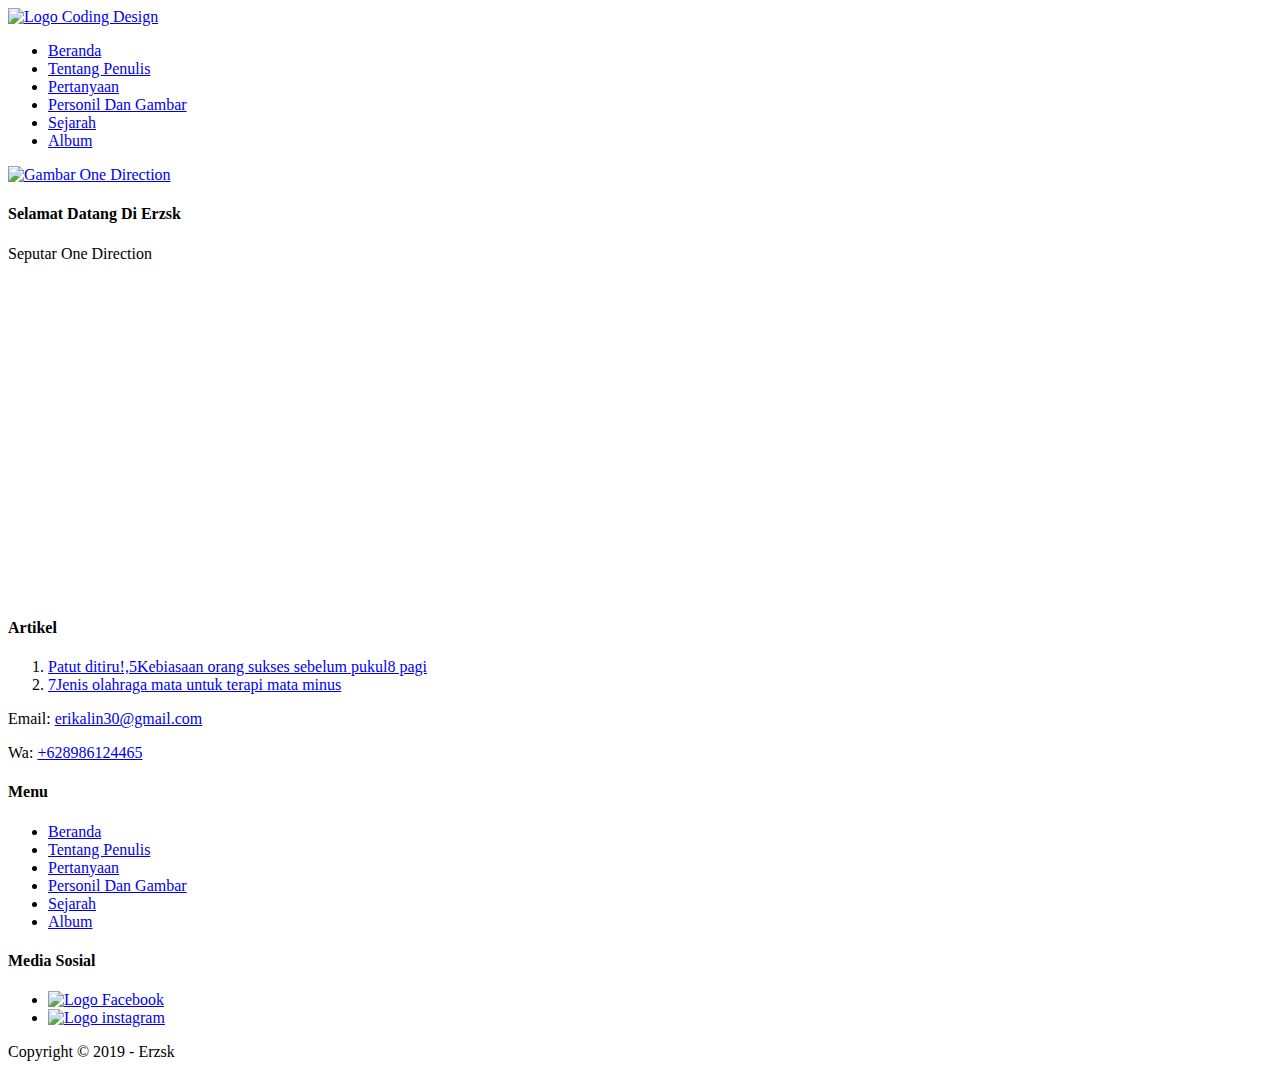
==== index.html @ b5741b36 "Add files via upload" ====
<!DOCTYPE html>
<html lang="en">
<head>
    <meta charset="UTF-8">
    <meta name="viewport" content="width=device-width, initial-scale=1.0">
    <meta http-equiv="X-UA-Compatible" content="ie=edge">
    <!-- start tittle -->
    <title>latihan struktur HTML</title>
    <meta type="description" content="halaman ini berisi latihan HTML">
    <!-- end tittle -->
 
    <!-- Start Description -->
    <meta name="description" content="informasi untuk anda">
    <!-- end Description --> 

    <!-- Start Import CSS -->
    <link rel="stylesheet" href="hstyles/styles.css">
    <!-- End Import CSS -->

    <!-- Start Favicon -->
    <link rel="icon" href="favicon.ico">
    <!-- End Favicon -->
</head>
<body>
    <!-- Start Logo -->
    <div class="container logo bg-palegreen">
        <a href="index.com" title="coding design">
            <img src="image/logo11.jpg" alt="Logo Coding Design" width="300px">
        </a>
    </div>
    <!-- End Logo -->

     <!-- Start Menu Primer -->
     <div class="container menu-primer">
        <ul>
            <li>
                <a href="index.html" title="Beranda" class="active">Beranda</a>
            </li>
            <li>
                <a href="tentang.html" title="Tentang Penulis">Tentang Penulis</a>
            </li>
            <li>               
                <a href="pertanyaan.html" title="Pertanyaan">Pertanyaan</a>
            </li>
            <li>
                <a href="kontak.html" title="personil">Personil Dan Gambar</a>
            </li>
            <li>
                <a href="sejarah.html" title="sejarah">Sejarah</a>
            </li> 
            <li>
                <a href="album.html" title="album">Album</a>
            </li>
        </ul>
    </div>
     <!-- End Menu Primer -->

    <!-- Start Jumbotron -->
    <div class="container logo bg-palegreen">
        <a href="index.html" title="coding design" class="logo">
            <img src="image/logo4.jpg" alt="Gambar One Direction" width="300px">
        </a>
        <h4>Selamat Datang Di Erzsk</h4>
        <p>Seputar One Direction</p>
    </div>
    <div class="container bg-palegreen">
    <iframe width="300" height="315" src="https://www.youtube.com/embed/Tw4r_gNWesE" frameborder="0" allow="accelerometer; autoplay; encrypted-media; gyroscope; picture-in-picture" allowfullscreen></iframe>
    <iframe width="300" height="315" src="https://www.youtube.com/embed/3iNyflxqhXU" frameborder="0" allow="accelerometer; autoplay; encrypted-media; gyroscope; picture-in-picture" allowfullscreen></iframe>
    <iframe width="300" height="315" src="https://www.youtube.com/embed/NeqiN07Sks0" frameborder="0" allow="accelerometer; autoplay; encrypted-media; gyroscope; picture-in-picture" allowfullscreen></iframe>
    <iframe width="300" height="315" src="https://www.youtube.com/embed/5cBBFNJZk3A" frameborder="0" allow="accelerometer; autoplay; encrypted-media; gyroscope; picture-in-picture" allowfullscreen></iframe>
    </div>
    <!-- End Jumbotron -->

    <!-- Start Artikel -->
    <div class="container bg-palegreen">
        <h4>Artikel</h4>
        <ol>
            <li>
                <a href="https://www.instagram.com/" title="5Kebiasaan orang sukses sebelum pukul8 pagi">Patut ditiru!,5Kebiasaan orang sukses sebelum pukul8 pagi</a>
            </li>
            <li>
                <a href="https://www.instagram.com/p/BvphoQ4gPXC/?utm_source=ig_web_copy_link" title="7Jenis olahraga mata untuk terapi mata minus">7Jenis olahraga mata untuk terapi mata minus</a>
            </li>
        </ol>
    </div>
    <!-- End Artikel -->

    <!-- Start Menu Sekunder -->
    <div class="container bg-palegreen">
        <p>Email: <a href="mailto:erikalin30@gmail" title="erikalin30@gmail">erikalin30@gmail.com</a></p>
        <p>Wa: <a href="tel:+628986124465" title="+628986124465">+628986124465</a></p>
    </div>
    <div class="container bg-palegreen">
        <h4>Menu</h4>
        <ul>
            <li>
                <a href="index.html" title="Beranda">Beranda</a>
            </li>
            <li>
                <a href="tentang.html" title="Tentang Penulis">Tentang Penulis</a>
            </li> 
            <li>               
                <a href="pertanyaan.html" title="Pertanyaan">Pertanyaan</a>
            </li>
            <li>
                <a href="kontak.html" title="personil dan gambar">Personil Dan Gambar</a>
            </li>
            <li>
                <a href="sejarah.html" title="sejarah">Sejarah</a>
            </li> 
            <li>
                <a href="album.html" title="album">Album</a>
            </li>
        </ul>
        </div>
        <div class="container bg-palegreen">
        <h4>Media Sosial</h4>
        <ul>
            <li> 
                <a href="https://www.facebook.com/erika.wabaarik/" title="Facebook - coding design">
                <img src="image/facebook1.jpg" alt="Logo Facebook" width="50">
                </a>
            </li>

            <li> <a href="https://www.instagram.com/erklnskr/" title="Instagram - coding design">
                <img src="image/instagram3.jpg" alt="Logo instagram" width="50">
                </a>
            </li>
        </ul>
        </div>
    <!-- End Menu sekunder -->

    <!-- Start Copyright -->
    <div class="container bg-palegreen">
        <p>Copyright &copy; 2019 - Erzsk</p>
    </div>
    <!-- End Copyright -->

</body>
</html>
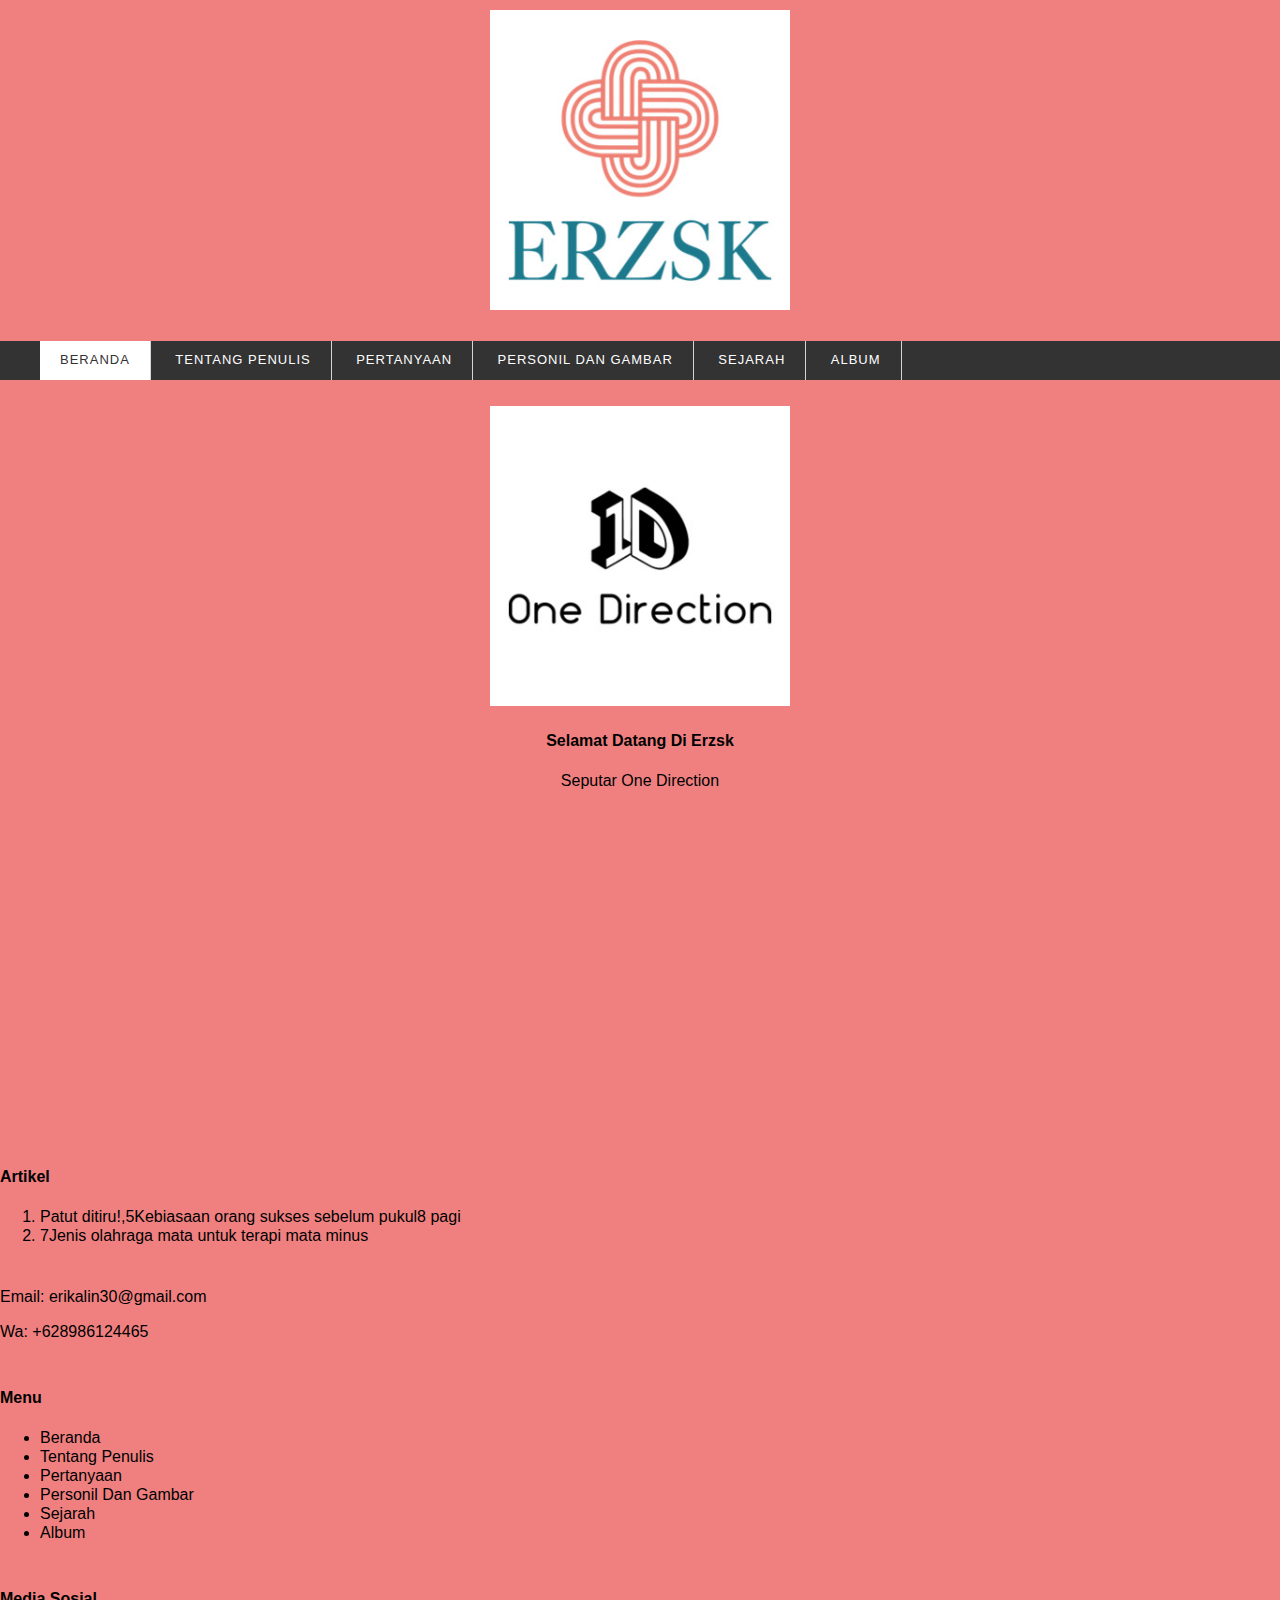
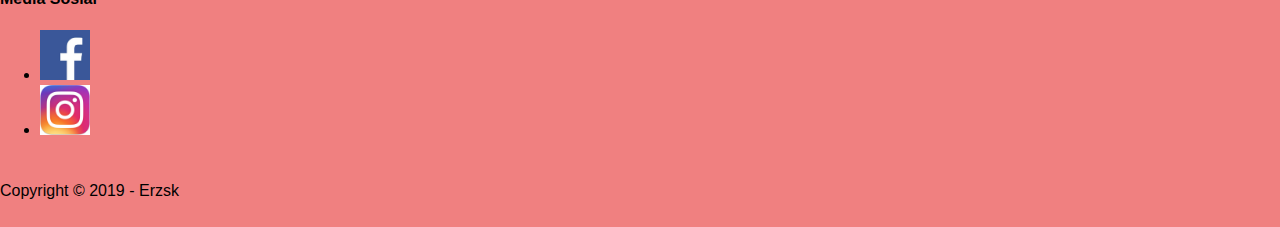
==== commit 3a18111e: "Add files via upload" ====
--- a/index.html
+++ b/index.html
@@ -23,7 +23,7 @@
 </head>
 <body>
     <!-- Start Logo -->
-    <div class="container logo bg-palegreen">
+    <div class="container logo bg-azure">
         <a href="index.com" title="coding design">
             <img src="image/logo11.jpg" alt="Logo Coding Design" width="300px">
         </a>
@@ -56,14 +56,14 @@
      <!-- End Menu Primer -->
 
     <!-- Start Jumbotron -->
-    <div class="container logo bg-palegreen">
+    <div class="container logo bg-azure">
         <a href="index.html" title="coding design" class="logo">
             <img src="image/logo4.jpg" alt="Gambar One Direction" width="300px">
         </a>
         <h4>Selamat Datang Di Erzsk</h4>
         <p>Seputar One Direction</p>
     </div>
-    <div class="container bg-palegreen">
+    <div class="container bg-azure">
     <iframe width="300" height="315" src="https://www.youtube.com/embed/Tw4r_gNWesE" frameborder="0" allow="accelerometer; autoplay; encrypted-media; gyroscope; picture-in-picture" allowfullscreen></iframe>
     <iframe width="300" height="315" src="https://www.youtube.com/embed/3iNyflxqhXU" frameborder="0" allow="accelerometer; autoplay; encrypted-media; gyroscope; picture-in-picture" allowfullscreen></iframe>
     <iframe width="300" height="315" src="https://www.youtube.com/embed/NeqiN07Sks0" frameborder="0" allow="accelerometer; autoplay; encrypted-media; gyroscope; picture-in-picture" allowfullscreen></iframe>
@@ -72,7 +72,7 @@
     <!-- End Jumbotron -->
 
     <!-- Start Artikel -->
-    <div class="container bg-palegreen">
+    <div class="container bg-azure">
         <h4>Artikel</h4>
         <ol>
             <li>
@@ -86,11 +86,11 @@
     <!-- End Artikel -->
 
     <!-- Start Menu Sekunder -->
-    <div class="container bg-palegreen">
+    <div class="container bg-azure">
         <p>Email: <a href="mailto:erikalin30@gmail" title="erikalin30@gmail">erikalin30@gmail.com</a></p>
         <p>Wa: <a href="tel:+628986124465" title="+628986124465">+628986124465</a></p>
     </div>
-    <div class="container bg-palegreen">
+    <div class="container bg-azure">
         <h4>Menu</h4>
         <ul>
             <li>
@@ -113,7 +113,7 @@
             </li>
         </ul>
         </div>
-        <div class="container bg-palegreen">
+        <div class="container bg-azure">
         <h4>Media Sosial</h4>
         <ul>
             <li> 
@@ -131,7 +131,7 @@
     <!-- End Menu sekunder -->
 
     <!-- Start Copyright -->
-    <div class="container bg-palegreen">
+    <div class="container bg-azure">
         <p>Copyright &copy; 2019 - Erzsk</p>
     </div>
     <!-- End Copyright -->
--- a/hstyles/styles.css
+++ b/hstyles/styles.css
@@ -0,0 +1,90 @@
+/* Start Body */
+body {
+   background-color: lightcoral;
+    color: black;
+    font-family: Arial, Helvetica, sans-serif;
+    font-size: 16px;
+    line-height: 0.5cm;
+    margin: 0;
+    padding: 0;
+}
+
+@media only screen and (max-width:600px){
+    body {
+        font-size: 12px;
+    }
+    .menu-primer li {
+        border-right: 1px solid #d1d5da;
+        width: 100%;
+    }
+}
+/* End Body */
+
+/* Start Debug */
+.bg-grey {
+    background-color: #333333;
+}
+.bg-palegreen {
+    background-color: palegreen;
+}
+/* End Debug */
+
+/* Start Container */
+.container {
+    margin: 10px auto;
+    overflow: auto;
+    width: 100%;
+}
+/* End Container */
+
+/* Start Logo */
+.logo {
+    text-align: center;
+}
+/* End Logo */
+
+/* Start Anchor / Hyperlink */
+a:link,
+a:visited {
+    color: #000000;
+    text-decoration: none;
+}
+a:hover,
+:active {
+    color: #333333;
+    text-decoration: underline;
+}
+/* End Anchor / Hyperlink */
+
+/* Start Menu Primer */
+.menu-primer ul {
+    background-color: #333333;
+    border-radius: 0;
+    box-shadow: 
+        0 3px 5px -1px rgba (0,0,0,2),
+        0 6px 10px 0 rgba (0,0,0,.14),
+        0 1px 18px 0 rgba (0,0,0,.12);
+}
+.menu-primer li {
+    border-right: 1px solid #d1d5da;
+    display: inline-block;
+}
+.menu-primer a {
+    color: #ffffff;
+    font-size: 13px;
+    letter-spacing: 1px;
+    display: inline-block;
+    padding: 10px 20px;
+    text-transform: uppercase;
+}
+.menu-primer a:hover {
+    background-color: #f7f7f7;
+    color: #000000;
+    text-decoration: none
+}
+.menu-primer .active {
+    background-color: #ffffff;
+    color: #333333;
+    text-decoration: none;
+}
+/* End Menu Primer */
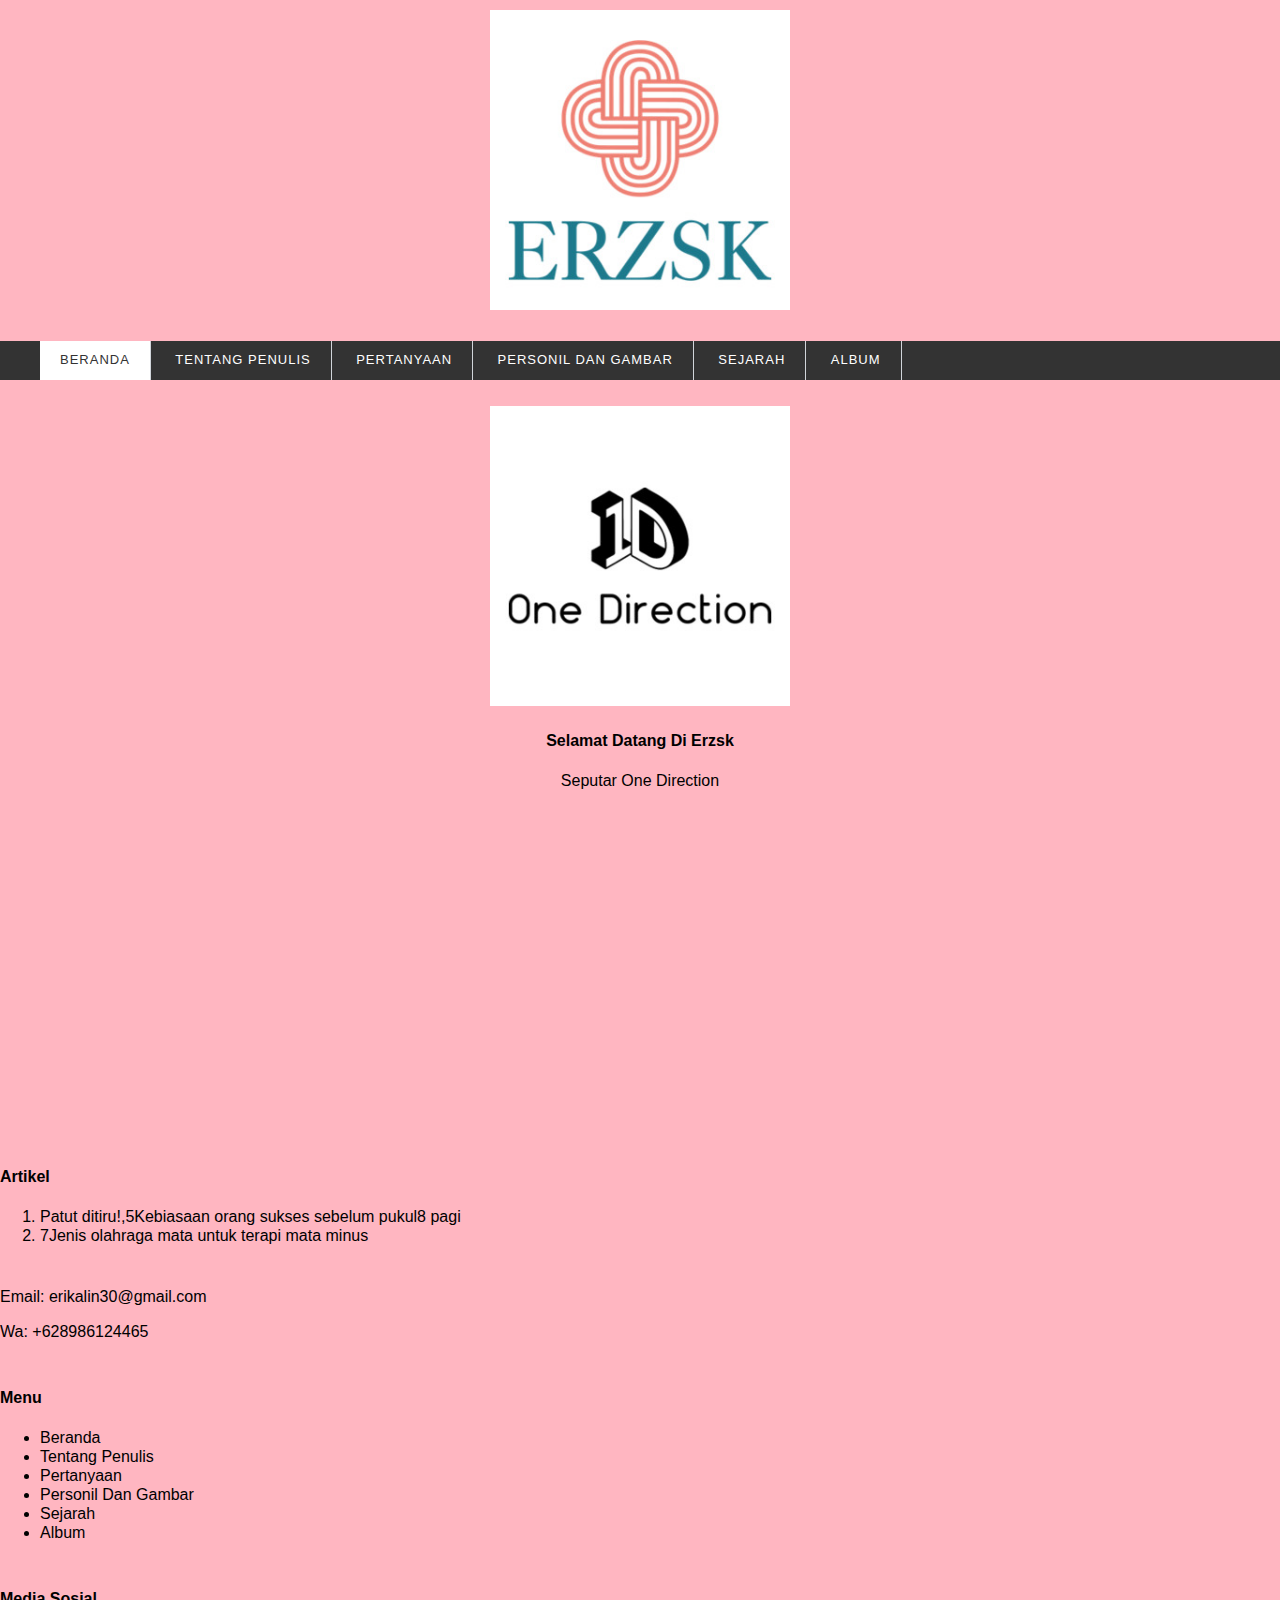
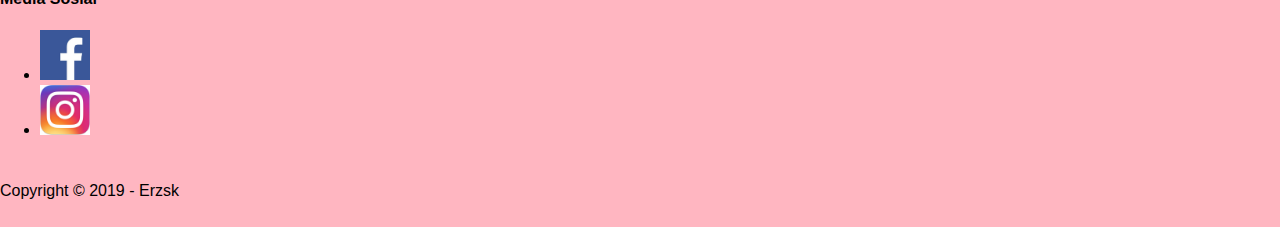
==== commit c8241a2e: "Update index.html" ====
--- a/index.html
+++ b/index.html
@@ -23,7 +23,7 @@
 </head>
 <body>
     <!-- Start Logo -->
-    <div class="container logo bg-azure">
+    <div class="container logo bg-lightcyan">
         <a href="index.com" title="coding design">
             <img src="image/logo11.jpg" alt="Logo Coding Design" width="300px">
         </a>
@@ -56,14 +56,14 @@
      <!-- End Menu Primer -->
 
     <!-- Start Jumbotron -->
-    <div class="container logo bg-azure">
+    <div class="container logo bg-lightcyan">
         <a href="index.html" title="coding design" class="logo">
             <img src="image/logo4.jpg" alt="Gambar One Direction" width="300px">
         </a>
         <h4>Selamat Datang Di Erzsk</h4>
         <p>Seputar One Direction</p>
     </div>
-    <div class="container bg-azure">
+    <div class="container bg-lightcyan">
     <iframe width="300" height="315" src="https://www.youtube.com/embed/Tw4r_gNWesE" frameborder="0" allow="accelerometer; autoplay; encrypted-media; gyroscope; picture-in-picture" allowfullscreen></iframe>
     <iframe width="300" height="315" src="https://www.youtube.com/embed/3iNyflxqhXU" frameborder="0" allow="accelerometer; autoplay; encrypted-media; gyroscope; picture-in-picture" allowfullscreen></iframe>
     <iframe width="300" height="315" src="https://www.youtube.com/embed/NeqiN07Sks0" frameborder="0" allow="accelerometer; autoplay; encrypted-media; gyroscope; picture-in-picture" allowfullscreen></iframe>
@@ -72,7 +72,7 @@
     <!-- End Jumbotron -->
 
     <!-- Start Artikel -->
-    <div class="container bg-azure">
+    <div class="container bg-lightcyan">
         <h4>Artikel</h4>
         <ol>
             <li>
@@ -86,11 +86,11 @@
     <!-- End Artikel -->
 
     <!-- Start Menu Sekunder -->
-    <div class="container bg-azure">
+    <div class="container bg-lightcyan">
         <p>Email: <a href="mailto:erikalin30@gmail" title="erikalin30@gmail">erikalin30@gmail.com</a></p>
         <p>Wa: <a href="tel:+628986124465" title="+628986124465">+628986124465</a></p>
     </div>
-    <div class="container bg-azure">
+    <div class="container bg-lightcyan">
         <h4>Menu</h4>
         <ul>
             <li>
@@ -113,7 +113,7 @@
             </li>
         </ul>
         </div>
-        <div class="container bg-azure">
+        <div class="container bg-lightcyan">
         <h4>Media Sosial</h4>
         <ul>
             <li> 
@@ -131,10 +131,10 @@
     <!-- End Menu sekunder -->
 
     <!-- Start Copyright -->
-    <div class="container bg-azure">
+    <div class="container bg-lightcyan">
         <p>Copyright &copy; 2019 - Erzsk</p>
     </div>
     <!-- End Copyright -->
 
 </body>
-</html>+</html>
--- a/hstyles/styles.css
+++ b/hstyles/styles.css
@@ -1,6 +1,6 @@
 /* Start Body */
 body {
-   background-color: lightcoral;
+   background-color: lightpink;
     color: black;
     font-family: Arial, Helvetica, sans-serif;
     font-size: 16px;
@@ -24,8 +24,8 @@
 .bg-grey {
     background-color: #333333;
 }
-.bg-palegreen {
-    background-color: palegreen;
+.bg-azure {
+    background-color: #e0ffff;
 }
 /* End Debug */
 
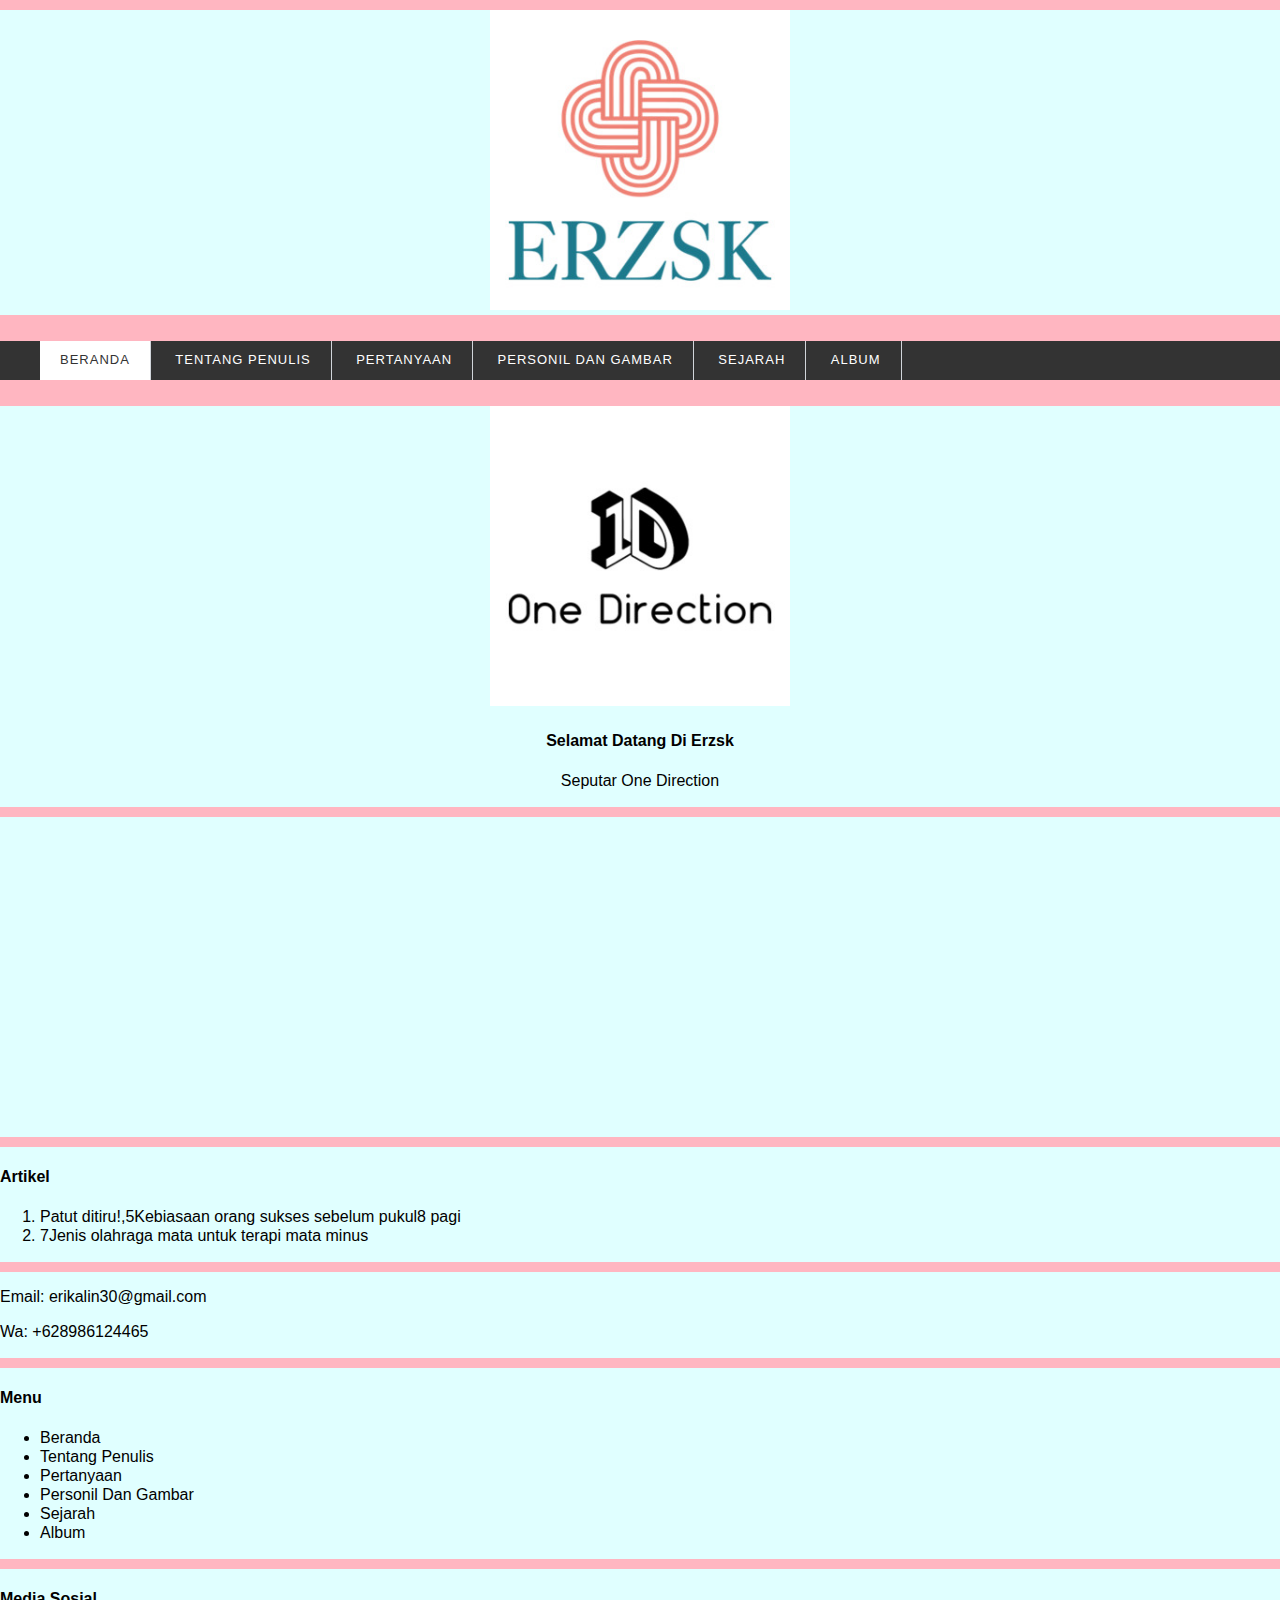
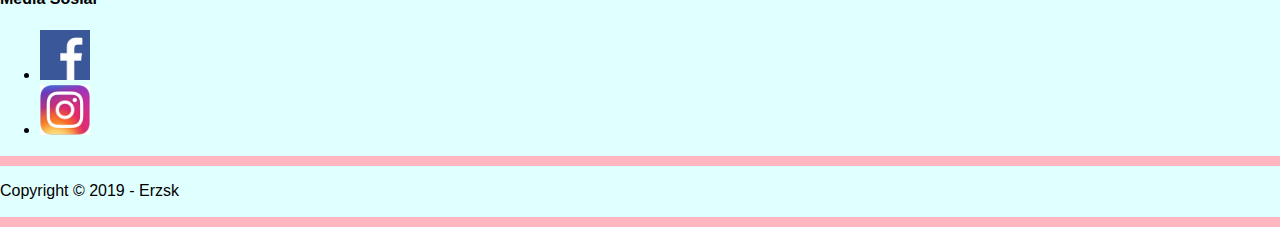
==== commit 76b0dc2d: "Add files via upload" ====
--- a/index.html
+++ b/index.html
@@ -137,4 +137,4 @@
     <!-- End Copyright -->
 
 </body>
-</html>
+</html>--- a/hstyles/styles.css
+++ b/hstyles/styles.css
@@ -24,7 +24,7 @@
 .bg-grey {
     background-color: #333333;
 }
-.bg-azure {
+.bg-lightcyan {
     background-color: #e0ffff;
 }
 /* End Debug */
